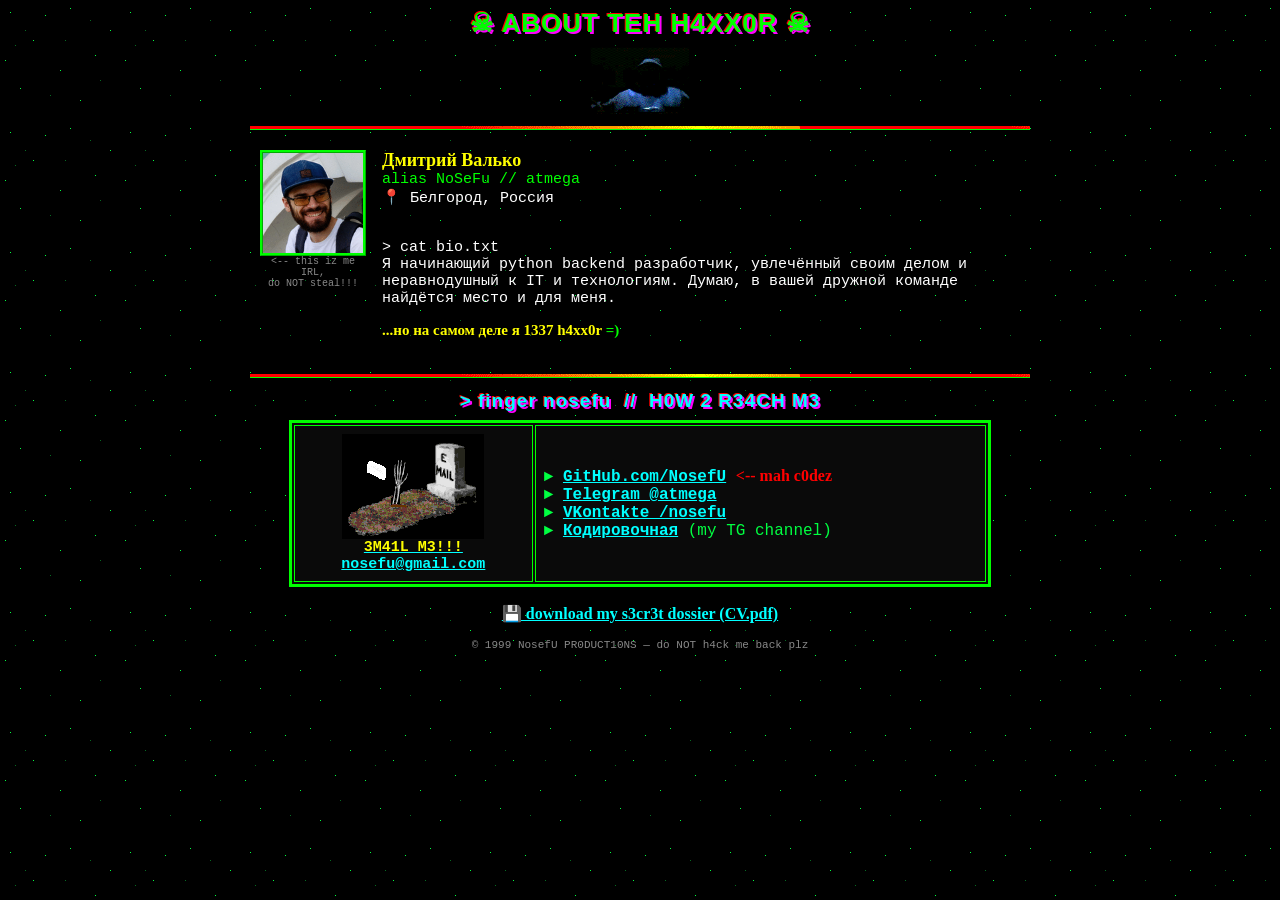
==== about.html @ 57905a42 "init" ====
<!DOCTYPE HTML PUBLIC "-//W3C//DTD HTML 4.01 Transitional//EN" "http://www.w3.org/TR/html4/loose.dtd">
<html>
<head>
<meta http-equiv="Content-Type" content="text/html; charset=utf-8">
<title>ABOUT TEH H4XX0R</title>
<link rel="stylesheet" type="text/css" href="style.css">
</head>
<body bgcolor="#000000" text="#00ff41" link="#00ffff" vlink="#ff00ff" background="assets/bg/bg-main.gif">
<div class="wrap">

<center>
<h2>&#9760; ABOUT TEH H4XX0R &#9760;</h2>

<img src="assets/gif/hackerman.gif" width="100" alt="[ХАКЕРМЕН]" border="0">
</center>

<hr class="retro">

<table border="0" cellpadding="6"><tr>
<td valign="top" width="110" align="center">
  <img src="assets/img/profile.gif" width="100" alt="[МОЁ ФОТО]" border="2"
       style="border:3px ridge #00ff00;">
  <br><font face="Courier New" size="1" color="#888888">
    &lt;-- this iz me IRL,<br>do NOT steal!!!
  </font>
</td>
<td valign="top">
  <font face="Comic Sans MS" size="4" color="#ffff00"><b>Дмитрий Валько</b></font><br>
  <font class="leet">alias <font color="#00ff00">NoSeFu</font> // <font color="#00ff00">atmega</font></font><br>
  <font color="#ffffff">&#128205; Белгород, Россия</font><br><br>

  <p>
  <font color="#ffffff">
  &gt; cat bio.txt<br>
  Я начинающий python backend разработчик, увлечённый своим делом
  и неравнодушный к IT и технологиям. Думаю, в вашей дружной команде
  найдётся место и для меня.
  </font>
  </p>
  <p class="brag">
    ...но на самом деле я <blink>1337 h4xx0r</blink> <font color="#00ff00">=)</font>
  </p>
</td>
</tr></table>

<hr class="retro">

<center>
<h3>&gt; finger nosefu &nbsp;//&nbsp; H0W 2 R34CH M3</h3>

<table border="3" bordercolor="#00ff00" bgcolor="#0a0a0a" cellpadding="8" width="90%">
<tr>
  <td align="center">
    <!-- GIF: email. gifcities.org -> "email"/"envelope" -> assets/gif/mail.gif -->
    <a href="mailto:nosefu@gmail.com">
      <img src="assets/gif/mail.gif" alt="[MAIL]" border="0"><br>
      <font color="#ffff00">3M41L M3!!!</font><br>nosefu@gmail.com
    </a>
  </td>
  <td>
    <font face="Courier New" size="3">
    &#9658; <a href="https://github.com/NosefU" target="_blank">GitHub.com/NosefU</a> <span class="new">&lt;-- mah c0dez</span><br>
    &#9658; <a href="https://t.me/atmega" target="_blank">Telegram @atmega</a><br>
    &#9658; <a href="https://vk.com/nosefu" target="_blank">VKontakte /nosefu</a><br>
    &#9658; <a href="https://t.me/kodirovochnaya" target="_blank">Кодировочная</a> (my TG channel)<br>
    </font>
  </td>
</tr>
</table>

<br>
<!-- резюме -->
<font face="Comic Sans MS" size="3">
  <a href="assets/CV_Valko_Dmitry.pdf">
    &#128190; download my s3cr3t dossier (CV.pdf)
  </a>
</font>

<div class="footer">
  &copy; 1999 NosefU PR0DUCT10NS &mdash; do NOT h4ck me back plz
</div>
</center>

</div>
</body>
</html>
---- style.css ----
/* ============================================================
   NoSeFu's H4CK3R Z0N3 -- style.css
   ============================================================ */

/* ---- общий фон: чёрный + кислотный тайл (заглушка, юзер заменит) ---- */
body {
    background-color: #000000;
    background-image: url("assets/bg/bg-main.gif");
    color: #00ff41;
    font-family: "Comic Sans MS", "Courier New", cursive, monospace;
    font-size: 15px;
    margin: 6px;
}

/* ---- фон фрейма меню отдельный ---- */
body.menu {
    background-image: url("assets/bg/bg-menu-1.gif");
    text-align: center;
}

/* ---- ссылки ---- */
a        { color: #00ffff; font-weight: bold; }
a:visited{ color: #ff00ff; }
a:hover  { color: #000000; background-color: #00ff00; }

/* ---- заголовки ---- */
h1, h2, h3 {
    font-family: Impact, "Arial Black", "Comic Sans MS", sans-serif;
    color: #00ff00;
    text-shadow: 2px 2px 0 #ff00ff, -1px -1px 0 #ff0000;
    letter-spacing: 1px;
    margin: 8px 0;
}
h1 { font-size: 34px; color: #ffff00; }
h2 { font-size: 26px; }
h3 { font-size: 19px; color: #00ffff; }

/* ---- кодовый текст ---- */
.code, pre, tt, code {
    font-family: "Courier New", monospace;
    color: #00ff41;
}

pre.ascii {
    color: #00ff00;
    text-shadow: 0 0 4px #00ff00;
    font-size: 11px;
    line-height: 1.05;
    text-align: center;
}

table.card {
    border: 4px ridge #00ff00;
    background-color: #0a0a0a;
    margin: 14px auto;
    padding: 0;
}
table.card td { padding: 10px; }

/* заголовок карточки проекта */
.cardhead {
    background-color: #001a00;
    border-bottom: 2px dashed #ff00ff;
    color: #00ff00;
    font-family: Impact, sans-serif;
    font-size: 18px;
    padding: 6px;
}

/* ---- пометка [N3W!] / [0DAY] ---- */
.new {
    color: #ff0000;
    font-family: "Comic Sans MS", cursive;
    font-weight: bold;
}

/* ---- ник в leet ---- */
.leet { color: #00ff00; font-family: "Courier New", monospace; }

/* ---- разделитель ---- */
hr.retro {
    border: 0;
    height: 4px;
    color: #00ff00;
    background-color: #00ff00;
    background-image: url("assets/gif/divider.gif");
    background-repeat: repeat-x;
    margin: 12px 0;
}

/* ---- блок "понты" ---- */
.brag {
    color: #ffff00;
    font-family: "Comic Sans MS", cursive;
    font-weight: bold;
}

/* ---- кнопки навигации в меню ---- */
.navbtn {
    display: block;
    margin: 5px 2px;
    padding: 5px 2px;
    background-color: #001a00;
    border: 2px outset #00ff00;
    color: #00ffff;
    font-family: "Comic Sans MS", cursive;
    font-weight: bold;
    text-decoration: none;
    font-size: 14px;
}
a.navbtn:hover {
    background-color: #00ff00;
    color: #000000;
    border-style: inset;
}

/* ---- футер ---- */
.footer {
    color: #888888;
    font-family: "Courier New", monospace;
    font-size: 11px;
    text-align: center;
    margin-top: 16px;
}

/* ---- "статусбар взлома" внизу (fx.js) ---- */
#hackbar {
    color: #00ff00;
    font-family: "Courier New", monospace;
    font-size: 12px;
}

/* ---- CSS-аналог <blink> на случай если браузер не поддерживает тег ---- */
blink, .blink { animation: blinker 1s steps(1) infinite; }
@keyframes blinker { 50% { opacity: 0; } }

/* ---- весь контент по центру и не шире ~780px (вайб 800x600) ---- */
.wrap {
    max-width: 780px;
    margin: 0 auto;
    text-align: left;
}
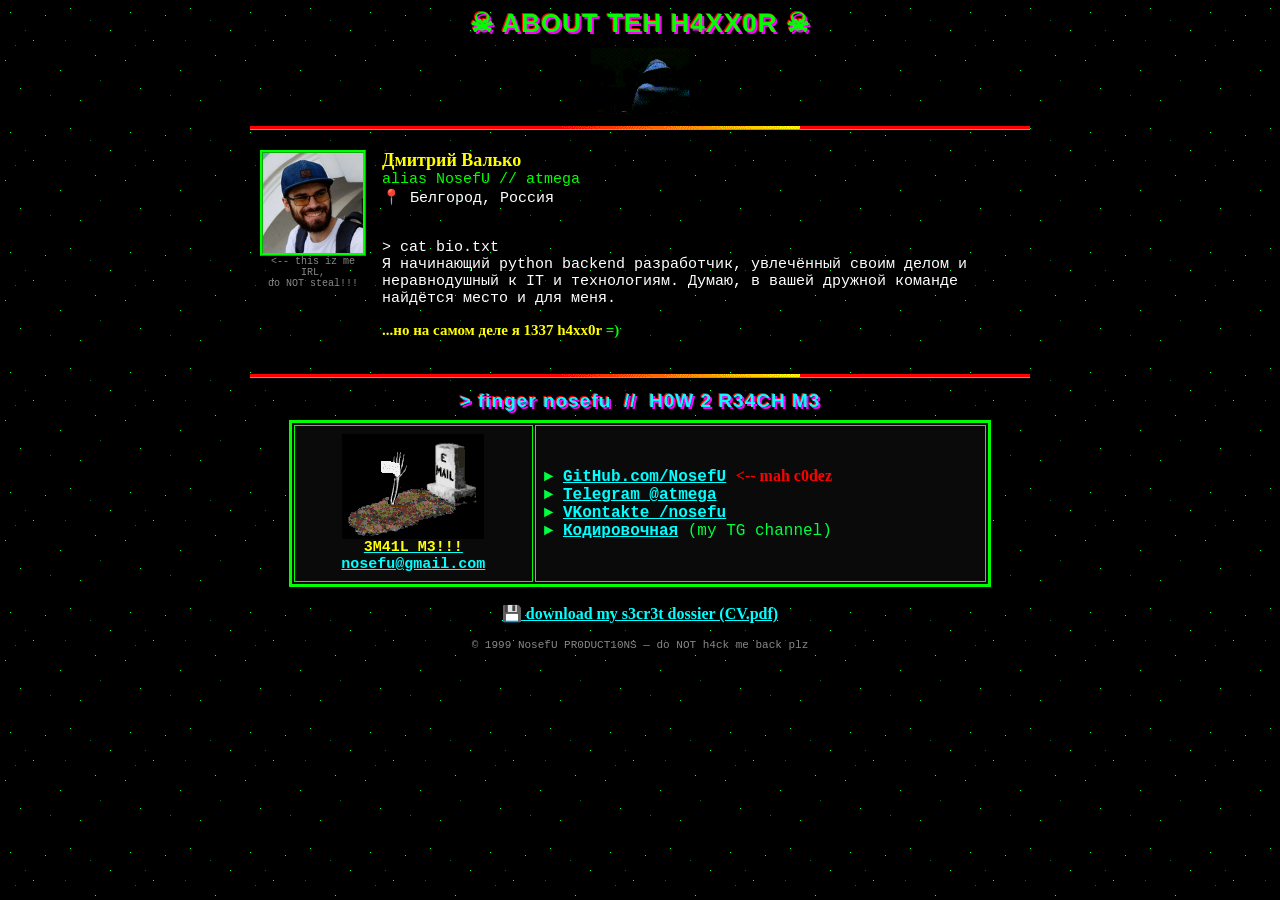
==== commit eaa84179: "chore: fix nickname typing" ====
--- a/about.html
+++ b/about.html
@@ -26,7 +26,7 @@
 </td>
 <td valign="top">
   <font face="Comic Sans MS" size="4" color="#ffff00"><b>Дмитрий Валько</b></font><br>
-  <font class="leet">alias <font color="#00ff00">NoSeFu</font> // <font color="#00ff00">atmega</font></font><br>
+  <font class="leet">alias <font color="#00ff00">NosefU</font> // <font color="#00ff00">atmega</font></font><br>
   <font color="#ffffff">&#128205; Белгород, Россия</font><br><br>
 
   <p>
--- a/style.css
+++ b/style.css
@@ -1,5 +1,5 @@
 /* ============================================================
-   NoSeFu's H4CK3R Z0N3 -- style.css
+   NosefU's H4CK3R Z0N3 -- style.css
    ============================================================ */
 
 /* ---- общий фон: чёрный + кислотный тайл (заглушка, юзер заменит) ---- */
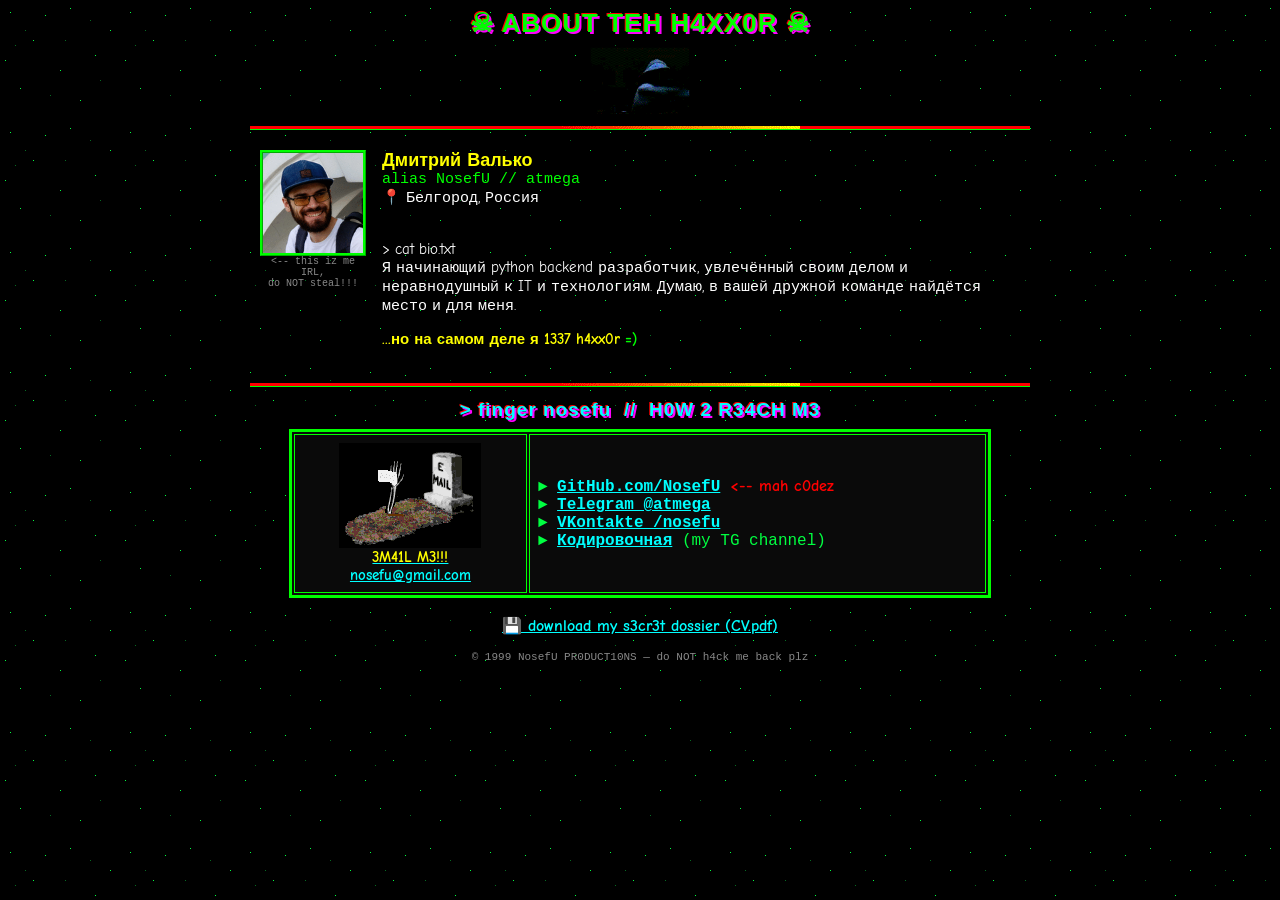
==== commit 00623a79: "fix: подключён Comic Neue, чтобы на смартфонах нормально отображалось" ====
--- a/about.html
+++ b/about.html
@@ -25,7 +25,7 @@
   </font>
 </td>
 <td valign="top">
-  <font face="Comic Sans MS" size="4" color="#ffff00"><b>Дмитрий Валько</b></font><br>
+  <font face="Comic Sans MS, Comic Neue, sans-serif" size="4" color="#ffff00"><b>Дмитрий Валько</b></font><br>
   <font class="leet">alias <font color="#00ff00">NosefU</font> // <font color="#00ff00">atmega</font></font><br>
   <font color="#ffffff">&#128205; Белгород, Россия</font><br><br>
 
@@ -70,7 +70,7 @@
 
 <br>
 <!-- резюме -->
-<font face="Comic Sans MS" size="3">
+<font face="Comic Sans MS, Comic Neue, sans-serif" size="3">
   <a href="assets/CV_Valko_Dmitry.pdf">
     &#128190; download my s3cr3t dossier (CV.pdf)
   </a>
--- a/style.css
+++ b/style.css
@@ -2,12 +2,14 @@
    NosefU's H4CK3R Z0N3 -- style.css
    ============================================================ */
 
-/* ---- общий фон: чёрный + кислотный тайл (заглушка, юзер заменит) ---- */
+@import url("https://fonts.googleapis.com/css2?family=Comic+Neue:ital,wght@0,400;0,700;1,400;1,700&display=swap");
+
+/* ---- общий фон ---- */
 body {
     background-color: #000000;
     background-image: url("assets/bg/bg-main.gif");
     color: #00ff41;
-    font-family: "Comic Sans MS", "Courier New", cursive, monospace;
+    font-family: "Comic Sans MS", "Comic Neue", "Courier New", monospace;
     font-size: 15px;
     margin: 6px;
 }
@@ -70,7 +72,7 @@
 /* ---- пометка [N3W!] / [0DAY] ---- */
 .new {
     color: #ff0000;
-    font-family: "Comic Sans MS", cursive;
+    font-family: "Comic Sans MS", "Comic Neue", sans-serif;
     font-weight: bold;
 }
 
@@ -91,7 +93,7 @@
 /* ---- блок "понты" ---- */
 .brag {
     color: #ffff00;
-    font-family: "Comic Sans MS", cursive;
+    font-family: "Comic Sans MS", "Comic Neue", sans-serif;
     font-weight: bold;
 }
 
@@ -103,7 +105,7 @@
     background-color: #001a00;
     border: 2px outset #00ff00;
     color: #00ffff;
-    font-family: "Comic Sans MS", cursive;
+    font-family: "Comic Sans MS", "Comic Neue", sans-serif;
     font-weight: bold;
     text-decoration: none;
     font-size: 14px;
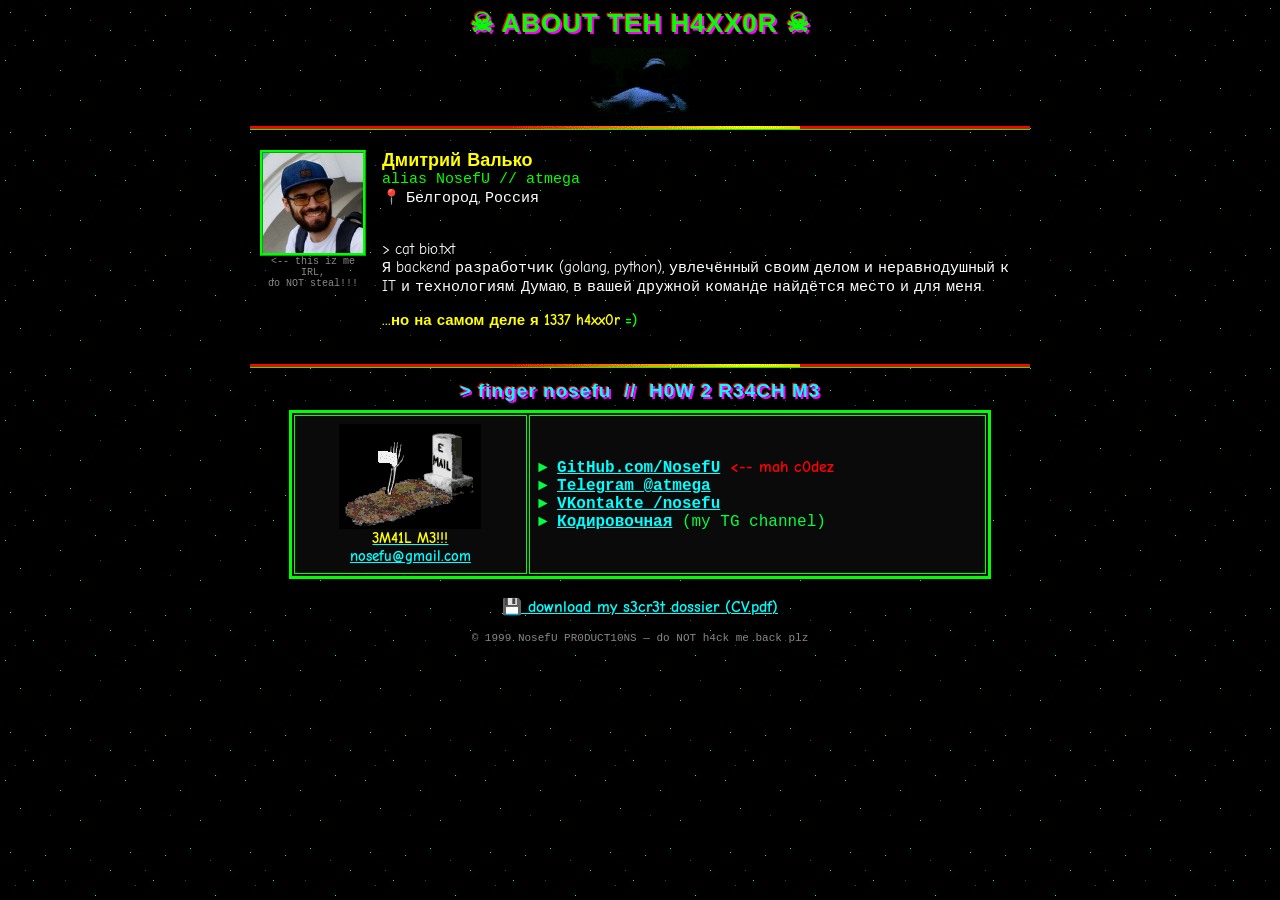
==== commit 579369ea: "fix: поправил формулировки" ====
--- a/about.html
+++ b/about.html
@@ -32,7 +32,7 @@
   <p>
   <font color="#ffffff">
   &gt; cat bio.txt<br>
-  Я начинающий python backend разработчик, увлечённый своим делом
+  Я backend разработчик (golang, python), увлечённый своим делом
   и неравнодушный к IT и технологиям. Думаю, в вашей дружной команде
   найдётся место и для меня.
   </font>
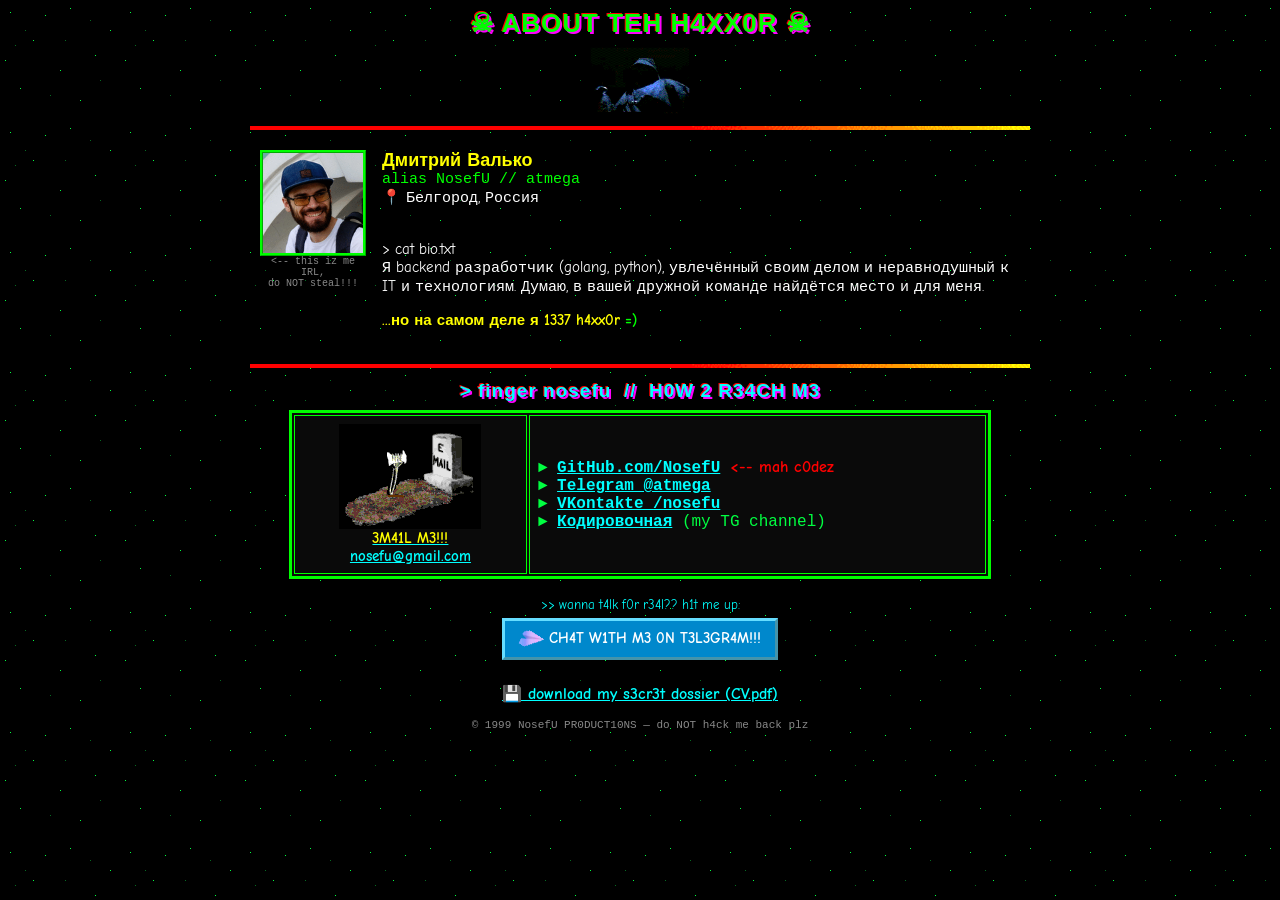
==== commit 70cbe73c: "feat: кнопки 'chat with me' в телегу (меню, about, гостевая)" ====
--- a/about.html
+++ b/about.html
@@ -69,6 +69,14 @@
 </table>
 
 <br>
+<!-- большая кнопка: написать лично в телегу -->
+<font face="Comic Sans MS, Comic Neue, sans-serif" size="2" color="#00ffff">
+  &gt;&gt; wanna t4lk f0r r34l?? h1t me up:
+</font>
+<br>
+<a class="tgbtn" href="https://t.me/atmega" target="_blank"><img src="assets/gif/tg.gif" alt="[TG]" width="22" height="22" border="0" style="vertical-align:middle"> CH4T W1TH M3 0N T3L3GR4M!!!</a>
+
+<br><br>
 <!-- резюме -->
 <font face="Comic Sans MS, Comic Neue, sans-serif" size="3">
   <a href="assets/CV_Valko_Dmitry.pdf">
--- a/style.css
+++ b/style.css
@@ -86,7 +86,7 @@
     color: #00ff00;
     background-color: #00ff00;
     background-image: url("assets/gif/divider.gif");
-    background-repeat: repeat-x;
+    background-repeat: round;
     margin: 12px 0;
 }
 
@@ -116,6 +116,33 @@
     border-style: inset;
 }
 
+/* ---- кнопка "напиши мне в телегу" ---- */
+.tgbtn {
+    display: inline-block;
+    margin: 6px 3px;
+    padding: 7px 14px;
+    background-color: #0088cc;            /* телеграмный голубой */
+    border: 3px outset #66ddff;
+    color: #ffffff !important;
+    font-family: "Comic Sans MS", "Comic Neue", sans-serif;
+    font-weight: bold;
+    font-size: 15px;
+    text-decoration: none;
+    white-space: nowrap;
+}
+a.tgbtn:hover {
+    background-color: #66ddff;
+    color: #000000 !important;
+    border-style: inset;
+}
+
+.tgbtn img {
+    transform: scale(-1, 1) rotate(45deg);
+    margin-right: 3px;
+}
+/* компактный вариант для узкого фрейма-меню */
+.tgbtn.mini { font-size: 12px; padding: 5px 8px; white-space: normal; }
+
 /* ---- футер ---- */
 .footer {
     color: #888888;
